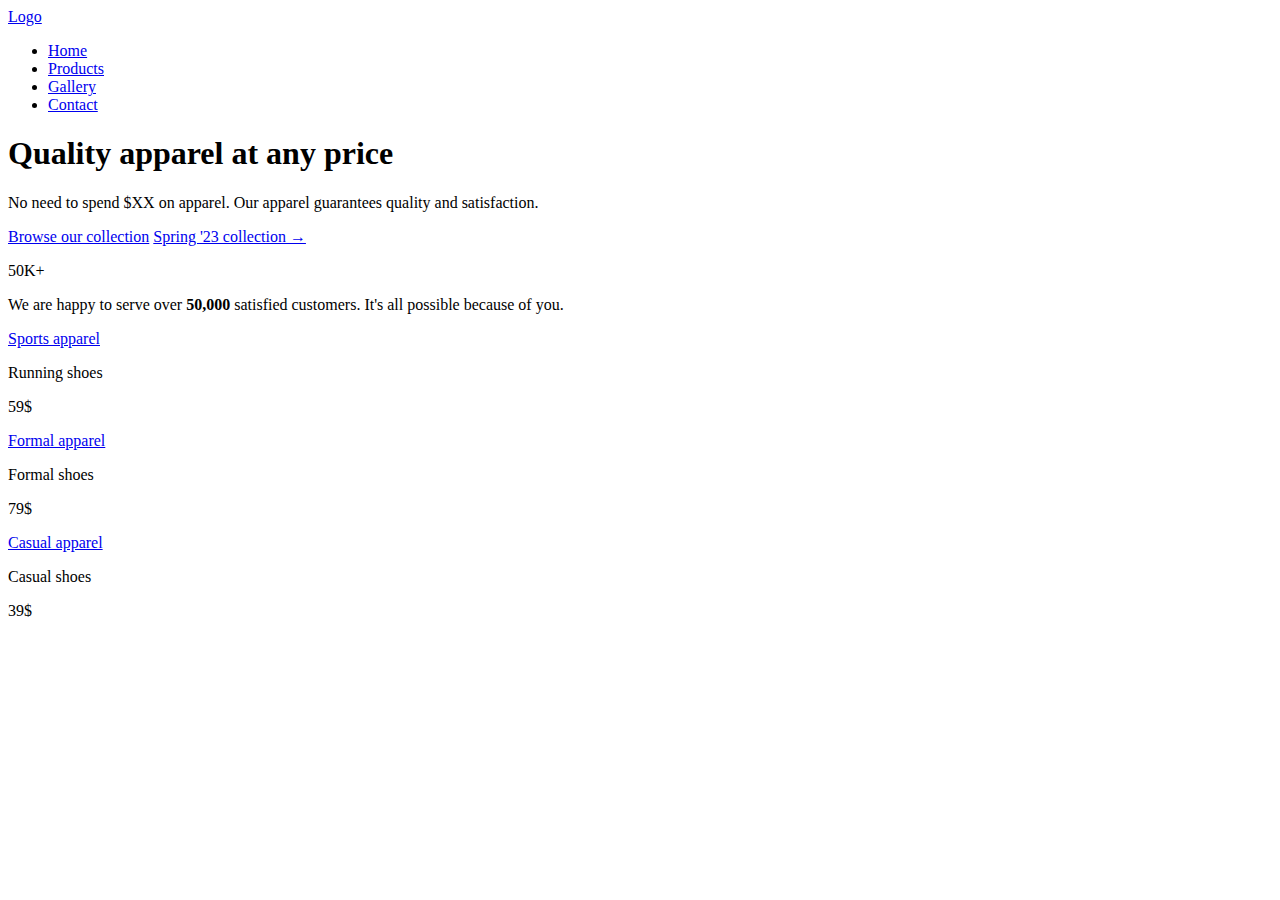
==== e-shop/index.html @ ca6827fc "Add files via upload" ====
<!DOCTYPE html>
<html lang="en">
<head>
    <meta charset="UTF-8">
    <meta name="viewport" content="width=device-width, initial-scale=1.0">
    <title>E-Shop</title>
    <link rel="stylesheet" href="/index.css">
</head>
<body>
    <div class="overlay"></div>
    <div class="wrapper">
        <header>
            <div class="logo"><a href="#">Logo</a></div>
        
            <nav class="nav">
                <ul>
                    <li><a href="#">Home</a></li>
                    <li><a href="#">Products</a></li>
                    <li><a href="#">Gallery</a></li>
                    <li><a href="#">Contact</a></li>
                </ul>
            </nav>
        </header>

        <main>
            <div class="left-column">
                <h1>Quality apparel at any price</h1>
                <p class="subheading">
                    No need to spend $XX on apparel. 
                    Our apparel guarantees quality and satisfaction.
                </p>

                <div class="cta-btns">
                    <a href="#" class="primary-btns">Browse our collection</a>
                    <a href="#" class="secondary-btns">
                        <span>Spring '23 collection &rarr;</span></a>
                </div>

                <div class="news">
                    <p class="customers">50K+</p>
                    <p class="details">We are happy to serve over 
                        <strong>50,000</strong> satisfied customers. 
                        It's all possible because of you.</p>
                </div>
            </div>

            <div class="right-column">

                <div class="card card1">
                    <div class="card-details">
                        <div>
                            <a href="#" class="product-title">Sports apparel</a>
                            <p>Running shoes</p>
                        </div>
                        <p class="product-price">59$</p>
                    </div>
                </div>

                <div class="card card2">
                    <div class="card-details">
                        <div>
                            <a href="#" class="product-title">Formal apparel</a>
                            <p>Formal shoes</p>
                        </div>
                        <p class="product-price">79$</p>
                    </div>
                </div>

                <div class="card card3">
                    <div class="card-details">
                        <div>
                            <a href="#" class="product-title">Casual apparel</a>
                            <p>Casual shoes</p>
                        </div>
                        <p class="product-price">39$</p>
                    </div>
                </div>

            </div>
        </main>
    </div>
    
</body>
</html>
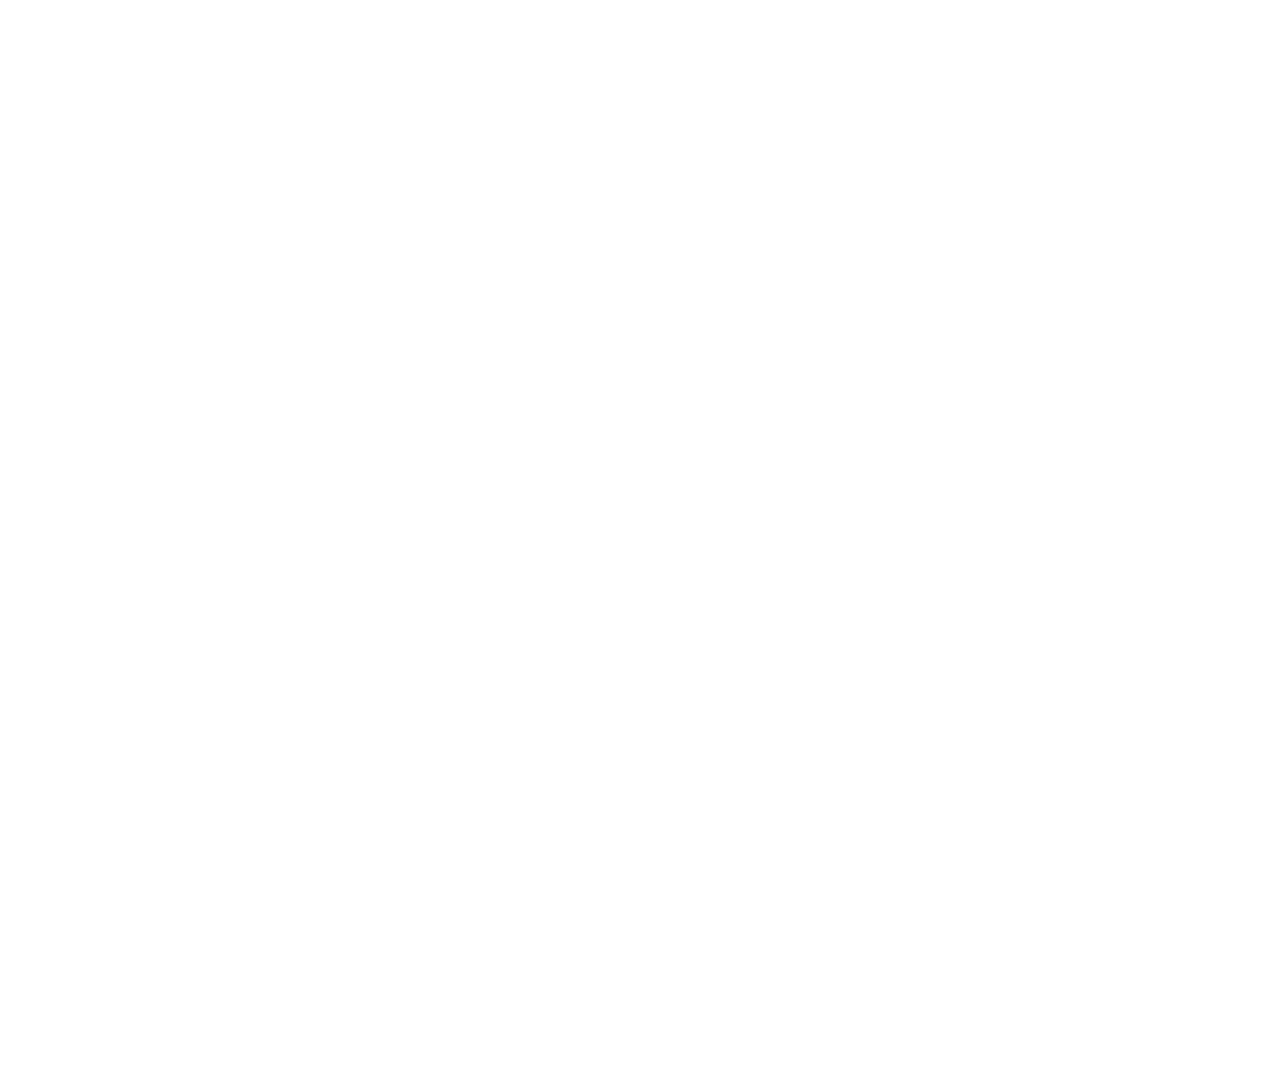
==== commit f490ccaf: "Update index.html" ====
--- a/e-shop/index.html
+++ b/e-shop/index.html
@@ -4,7 +4,7 @@
     <meta charset="UTF-8">
     <meta name="viewport" content="width=device-width, initial-scale=1.0">
     <title>E-Shop</title>
-    <link rel="stylesheet" href="/index.css">
+    <link rel="stylesheet" href="index.css">
 </head>
 <body>
     <div class="overlay"></div>
@@ -81,4 +81,4 @@
     </div>
     
 </body>
-</html>+</html>
--- a/e-shop/index.css
+++ b/e-shop/index.css
@@ -0,0 +1,257 @@
+@import url('https://fonts.googleapis.com/css2?family=Playfair+Display:ital,wght@0,400..900;1,400..900&family=Poppins:ital,wght@0,100;0,200;0,300;0,400;0,500;0,600;0,700;0,800;0,900;1,100;1,200;1,300;1,400;1,500;1,600;1,700;1,800;1,900&display=swap');
+
+html {
+    display: flex;
+    justify-content: center;
+    font-size: 80%;
+}
+
+body {
+    margin: 0;
+    font-family: 'Poppins';
+    
+}
+
+.wrapper {
+    max-width: 1600px;
+}
+
+/* NAVBAR */
+
+header {
+    display: flex;
+    justify-content: space-between;
+    align-items: center;
+}
+
+nav {
+    margin: 2em;
+}
+
+nav ul {
+    list-style-type: none;
+    display: flex;
+    gap: 2em;
+    margin: 0;
+}
+
+nav a {
+    text-decoration: none;
+    color: black;
+    text-transform: uppercase;
+    font-size: 1.2rem;
+}
+
+nav a:hover, nav:active {
+    border-bottom: solid 2px black; 
+}
+
+/* HERO SECTION */
+
+main {
+    display: flex;
+    gap: 8rem;
+    margin-top: 10em;
+}
+
+/* LEFT SIDE */
+
+.left-column {
+    width: 45%;
+}
+
+.right-column {
+    flex-grow: 1;
+}
+
+h1 {
+    font-size: 3.5rem;
+    font-family: 'Playfair Display';
+    font-weight: normal;
+    margin: 0;
+}
+
+.subheading {
+    font-size: 1.4rem;
+}
+
+.cta-btns, .secondary-btns {
+    display: flex;
+    gap: 2em;
+}
+
+.cta-btns {
+    margin: 5em 0;
+}
+
+.primary-btns {
+    background-color: #F1E2D1;
+    font-size: 1.2rem;
+    font-weight: bold;
+    color: black;
+    text-decoration: none;
+    border-radius: 1.9em;
+    padding: 1.5em 1.5em;
+}
+
+.primary-btns:hover, .primary-btns:active {
+    background-color: #E2D1BD;
+}
+
+.secondary-btns {
+    font-size: 1.2rem;
+    color: black;
+    text-decoration: none;
+    padding: 1.5em 0;
+}
+
+.secondary-btns:hover, .secondary-btns:active {
+    transform: translateX(10px);
+}
+
+.news {
+    display: flex;
+    gap: 3em;
+    padding: 3em;
+    border: 1px solid black;
+    border-radius: 1em;
+    position: relative;
+}
+
+.news::before {
+    position: absolute;
+    content: "";
+    background: url(../images/confetti.svg);
+    width: 100px;
+    height: 100px;
+    top: -20px; 
+    left: -20px;
+}
+
+.customers {
+    font-size: 2.5rem;
+    margin: 0;
+    font-weight: 200;
+    line-height: 100%;
+}
+
+.details {
+    font-weight: 200;
+    margin: 0;
+}
+
+/* RIGHT SIDE */
+
+.right-column {
+    display: grid;
+    gap: 0.5em;
+    grid-template-columns: auto auto;
+    grid-template-areas: 
+    "sports formal"
+    "sports casual";
+}
+
+.card {
+    border-radius: 0.8em;
+    padding: 1.1em;
+    display: flex;
+    align-items: end;
+    background-repeat: no-repeat;
+    transition: transform 800ms;
+}
+
+.card1 {
+    grid-area: sports;
+    background-image: url(../images/running.jpg);
+    background-size: cover;
+    background-position: center;
+    position: relative;
+}
+
+.card1::before {
+    position: absolute;
+    content: "";
+    background: url(../images/tag.svg) no-repeat;
+    width: 100%;
+    height: 100%;
+    left: -80px;
+    top: 20px;
+}
+
+.card2 {
+    grid-area: formal;
+    background-image: url(../images/formal.jpg);
+    background-size: cover;
+    background-position: bottom;
+}
+
+.card3 {
+    grid-area: casual;
+    background-image: url(../images/casual.jpeg);
+    background-size: cover;
+    background-position: bottom;
+}
+
+.card-details {
+    background-color: rgb(245, 245, 245);
+    border-radius: 0.6em;
+    padding: 1.5em;
+    width: 100%;
+    display: flex;
+    align-items: center;
+    justify-content: space-between;
+    transition: transform 800ms;
+}
+
+.card-details a {
+    color: black;
+    font-size: 1.2em;
+    text-decoration: none;
+    font-weight: bold;
+}
+
+.card-details p {
+    font-size: 1em;
+    margin: 0;
+}
+
+.product-price {
+    font-size: 1.2em;
+    margin: 0;
+}
+
+.card:hover, .card-details:hover {
+    transform: translateY(-20px);
+}
+
+/* INTRO ANIMATION */
+.overlay {
+    position: absolute;
+    z-index: 999;
+    background: white;
+    width: 120%;
+    height: 120%;
+    animation: reveal 1s ease-in forwards;
+    transform-origin: bottom;
+}
+
+@keyframes reveal {
+    from {
+        transform: scaleY(1);
+    }
+
+    to {
+        transform: scaleY(0);
+    }
+}
+
+.main {
+    animation: growIn 2s cubic-bezier(0.075, 0.82, 0.165, 1) forwards;
+    transform: scale(0.4);
+}
+
+@keyframes growIn {
+    to {
+        transform: scale(1);
+    }
+}
